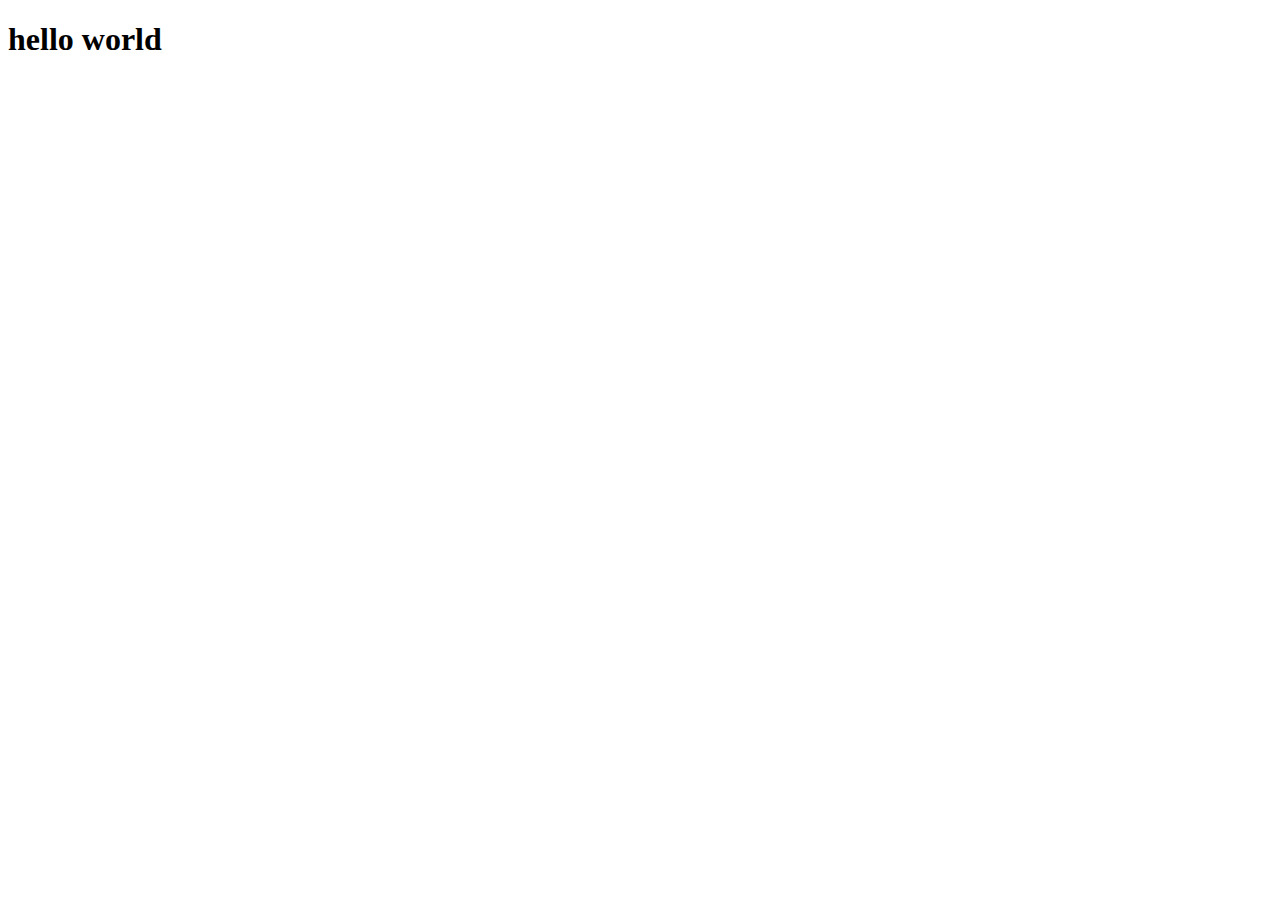
==== index.html @ 13f07321 "init" ====
<!DOCTYPE html>
<html lang="en">
<head>
    <meta charset="UTF-8">
    <meta http-equiv="X-UA-Compatible" content="IE=edge">
    <meta name="viewport" content="width=device-width, initial-scale=1.0">
    <title>Document</title>
</head>
<body>
    <h1>hello world</h1>
</body>
</html>
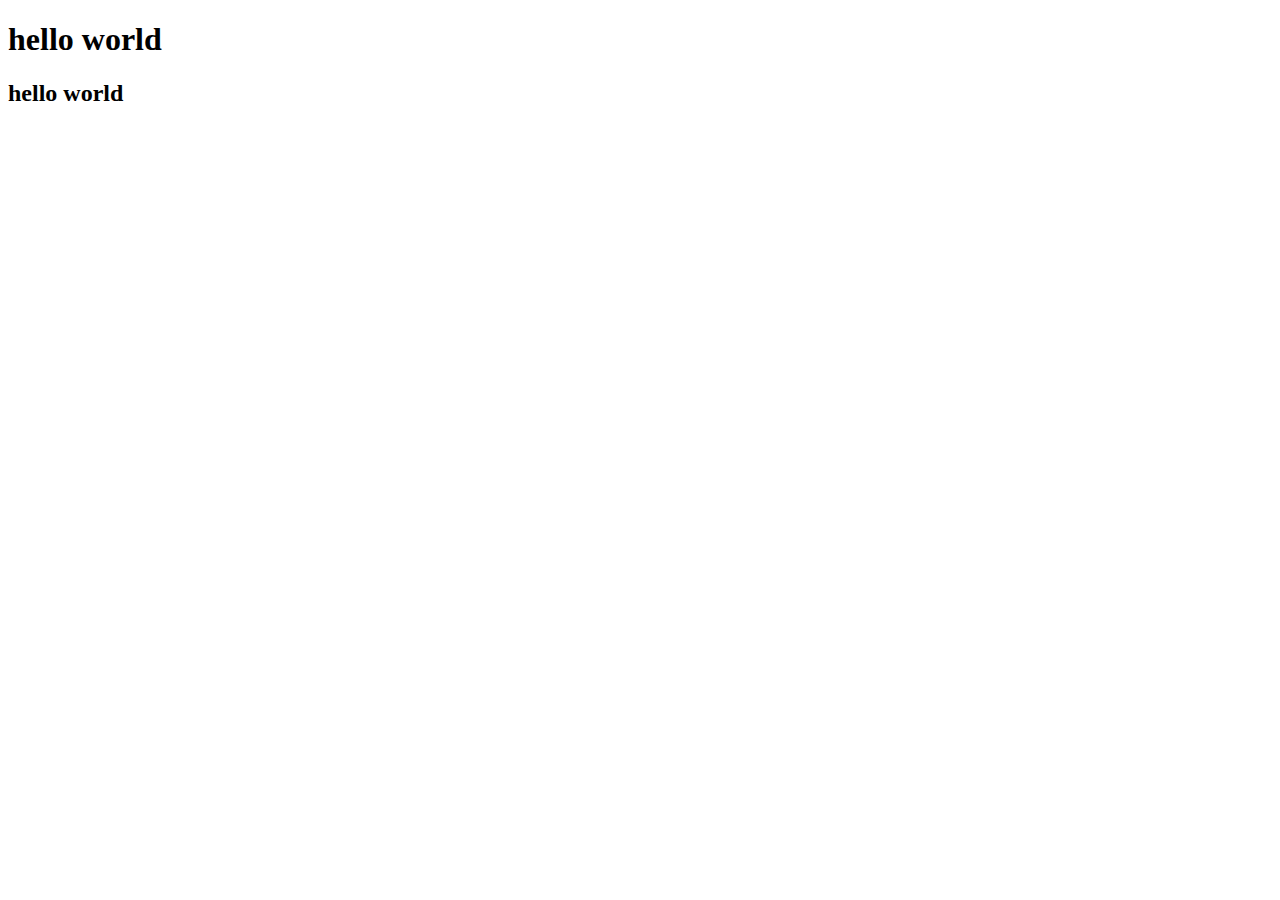
==== commit 07cc8e5a: "changement index" ====
--- a/index.html
+++ b/index.html
@@ -8,5 +8,6 @@
 </head>
 <body>
     <h1>hello world</h1>
+    <h2>hello world</h2>
 </body>
 </html>